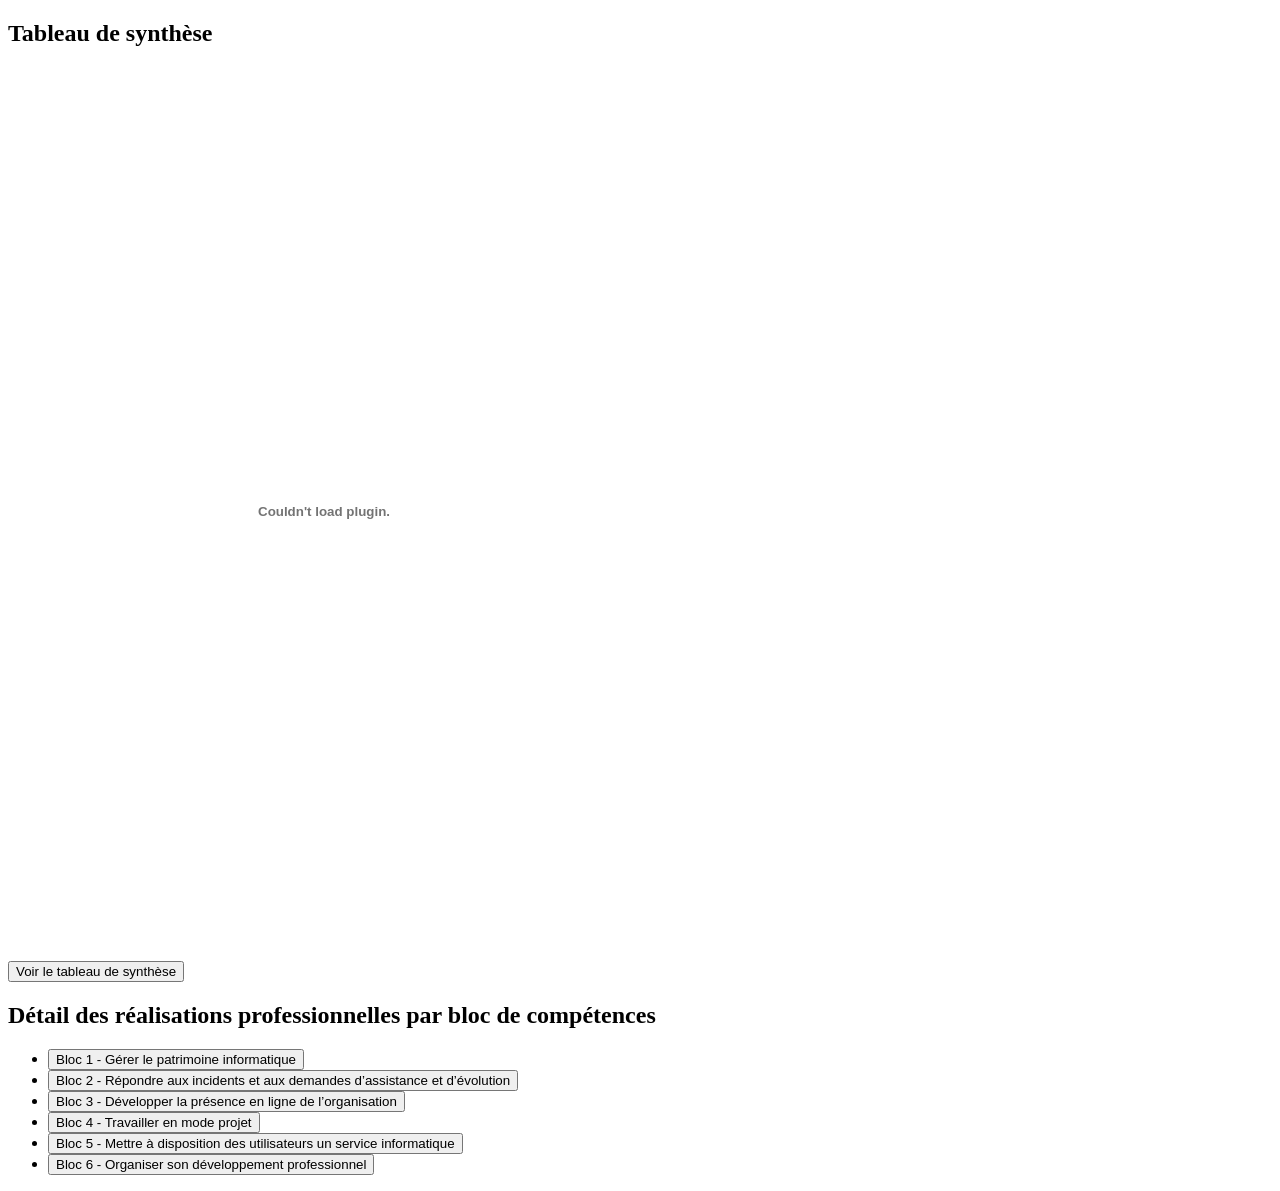
==== index.html @ 05583095 "Initial commit" ====
<!DOCTYPE html>
<html lang="en">
  <head>
    <meta charset="UTF-8" />
    <meta name="viewport" content="width=device-width, initial-scale=1.0" />
    <title>Tableau de synthèse BTS SIO - Nom Prénom</title>
    <meta
      description="Ce document présente le tableau de synthèse des compétences acquises dans le cadre du BTS SIO."
    />
  </head>
  <body>
    <section>
      <h1>Tableau de synthèse</h1>
      <embed src="tableau_de_synthese.pdf" width="50%" height="890px" />
      <br />
      <a href="tableau_de_synthese.pdf">
        <button>Voir le tableau de synthèse</button>
      </a>
    </section>
    <section>
      <h1>Détail des réalisations professionnelles par bloc de compétences</h1>
      <ul>
        <li>
          <a href="bloc_de_competences/gerer-patrimoine-informatique.html"
            ><button>Bloc 1 - Gérer le patrimoine informatique</button></a
          >
        </li>
        <li>
          <a href="bloc_de_competences/repondre-incidents.html"
            ><button>
              Bloc 2 - Répondre aux incidents et aux demandes d’assistance et
              d’évolution
            </button></a
          >
        </li>
        <li>
          <a href="bloc_de_competences/developper-presence-en-ligne.html"
            ><button>
              Bloc 3 - Développer la présence en ligne de l’organisation
            </button></a
          >
        </li>
        <li>
          <a href="bloc_de_competences/travailler-en-mode-projet.html"
            ><button>Bloc 4 - Travailler en mode projet</button></a
          >
        </li>
        <li>
          <a
            href="bloc_de_competences/mettre-a-disposition-service-informatique.html"
            ><button>
              Bloc 5 - Mettre à disposition des utilisateurs un service
              informatique
            </button></a
          >
        </li>
        <li>
          <a
            href="bloc_de_competences/organiser-developpement-professionnel.html"
            ><button>
              Bloc 6 - Organiser son développement professionnel
            </button></a
          >
        </li>
      </ul>
    </section>
  </body>
</html>
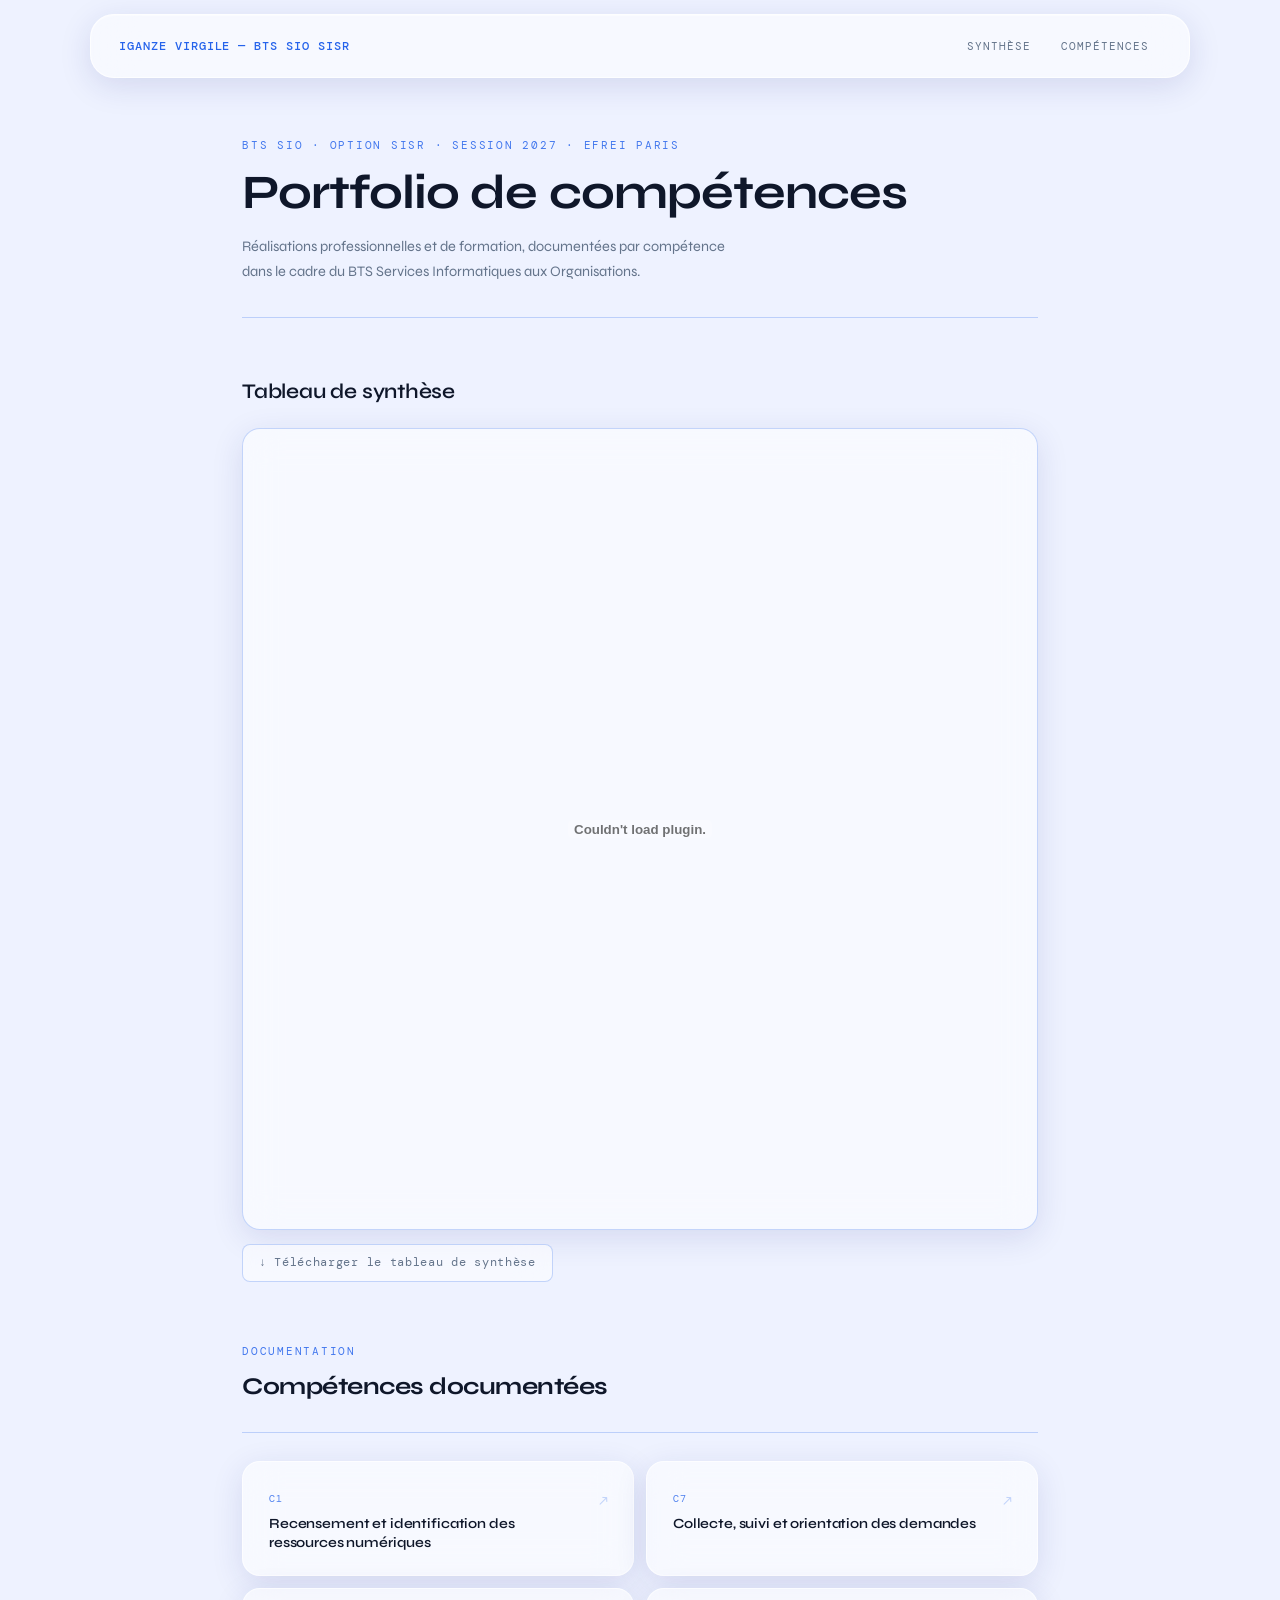
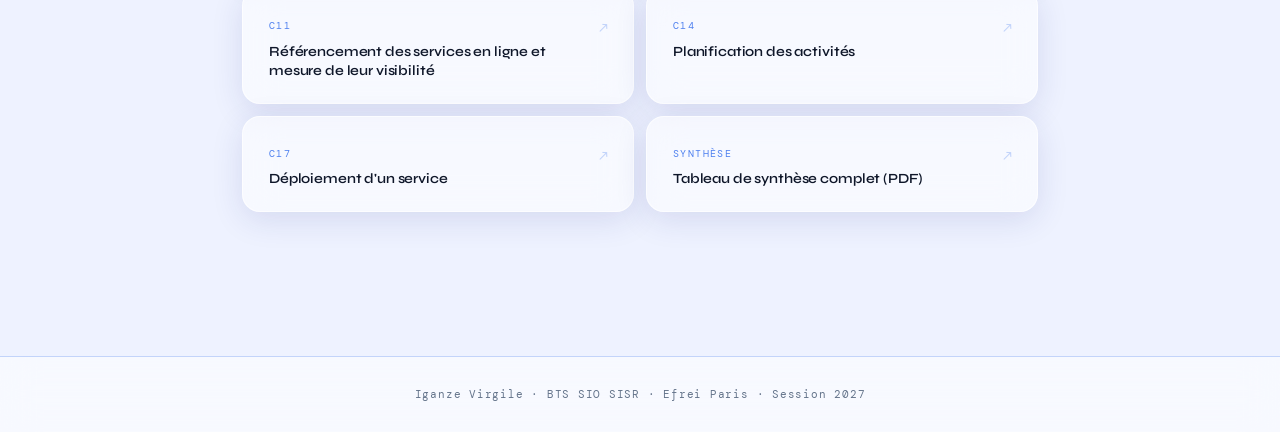
==== commit 9914a4fe: "Init portfolio_v2" ====
--- a/index.html
+++ b/index.html
@@ -1,68 +1,90 @@
 <!DOCTYPE html>
-<html lang="en">
-  <head>
-    <meta charset="UTF-8" />
-    <meta name="viewport" content="width=device-width, initial-scale=1.0" />
-    <title>Tableau de synthèse BTS SIO - Nom Prénom</title>
-    <meta
-      description="Ce document présente le tableau de synthèse des compétences acquises dans le cadre du BTS SIO."
-    />
-  </head>
-  <body>
-    <section>
-      <h1>Tableau de synthèse</h1>
-      <embed src="tableau_de_synthese.pdf" width="50%" height="890px" />
-      <br />
-      <a href="tableau_de_synthese.pdf">
-        <button>Voir le tableau de synthèse</button>
-      </a>
+<html lang="fr">
+<head>
+  <script async src="https://www.googletagmanager.com/gtag/js?id=G-Q4C27G56E1"></script>
+  <script>
+    window.dataLayer = window.dataLayer || [];
+    function gtag(){dataLayer.push(arguments);}
+    gtag('js', new Date());
+    gtag('config', 'G-Q4C27G56E1');
+  </script>
+  <meta charset="UTF-8" />
+  <meta name="viewport" content="width=device-width, initial-scale=1.0" />
+  <title>Portfolio BTS SIO - Iganze Virgile</title>
+  <meta name="description" content="Portfolio de compétences BTS SIO SISR — Iganze Virgile, Efrei Paris, Session 2027." />
+  <link rel="stylesheet" href="style.css" />
+</head>
+<body>
+
+  <nav class="nav">
+    <a href="index.html" class="nav-brand">IGANZE VIRGILE — BTS SIO SISR</a>
+    <ul class="nav-links">
+      <li><a href="#synthese">Synthèse</a></li>
+      <li><a href="#competences">Compétences</a></li>
+    </ul>
+  </nav>
+
+  <div class="page-wrapper">
+
+    <header class="page-header">
+      <p class="eyebrow">BTS SIO · Option SISR · Session 2027 · Efrei Paris</p>
+      <h1>Portfolio de compétences</h1>
+      <p class="subtitle">Réalisations professionnelles et de formation, documentées par compétence dans le cadre du BTS Services Informatiques aux Organisations.</p>
+    </header>
+
+    <section class="synthese-section" id="synthese">
+      <h2>Tableau de synthèse</h2>
+      <div class="pdf-wrap">
+        <embed src="tableau_de_synthese.pdf" width="100%" height="800px" type="application/pdf" />
+      </div>
+      <a class="pdf-link" href="tableau_de_synthese.pdf" download>↓ Télécharger le tableau de synthèse</a>
     </section>
-    <section>
-      <h1>Détail des réalisations professionnelles par bloc de compétences</h1>
-      <ul>
-        <li>
-          <a href="bloc_de_competences/gerer-patrimoine-informatique.html"
-            ><button>Bloc 1 - Gérer le patrimoine informatique</button></a
-          >
-        </li>
-        <li>
-          <a href="bloc_de_competences/repondre-incidents.html"
-            ><button>
-              Bloc 2 - Répondre aux incidents et aux demandes d’assistance et
-              d’évolution
-            </button></a
-          >
-        </li>
-        <li>
-          <a href="bloc_de_competences/developper-presence-en-ligne.html"
-            ><button>
-              Bloc 3 - Développer la présence en ligne de l’organisation
-            </button></a
-          >
-        </li>
-        <li>
-          <a href="bloc_de_competences/travailler-en-mode-projet.html"
-            ><button>Bloc 4 - Travailler en mode projet</button></a
-          >
-        </li>
-        <li>
-          <a
-            href="bloc_de_competences/mettre-a-disposition-service-informatique.html"
-            ><button>
-              Bloc 5 - Mettre à disposition des utilisateurs un service
-              informatique
-            </button></a
-          >
-        </li>
-        <li>
-          <a
-            href="bloc_de_competences/organiser-developpement-professionnel.html"
-            ><button>
-              Bloc 6 - Organiser son développement professionnel
-            </button></a
-          >
-        </li>
-      </ul>
+
+    <section id="competences">
+      <div class="page-header" style="margin-bottom:28px;">
+        <p class="eyebrow">Documentation</p>
+        <h1 style="font-size:1.5rem;">Compétences documentées</h1>
+      </div>
+
+      <div class="blocs-grid">
+        <a class="bloc-card" href="bloc_de_competences/c1-recensement.html">
+          <p class="bloc-num">C1</p>
+          <h3>Recensement et identification des ressources numériques</h3>
+          <span class="bloc-arrow">↗</span>
+        </a>
+        <a class="bloc-card" href="bloc_de_competences/c7-collecte-demandes.html">
+          <p class="bloc-num">C7</p>
+          <h3>Collecte, suivi et orientation des demandes</h3>
+          <span class="bloc-arrow">↗</span>
+        </a>
+        <a class="bloc-card" href="bloc_de_competences/c11-referencement.html">
+          <p class="bloc-num">C11</p>
+          <h3>Référencement des services en ligne et mesure de leur visibilité</h3>
+          <span class="bloc-arrow">↗</span>
+        </a>
+        <a class="bloc-card" href="bloc_de_competences/c14-planification.html">
+          <p class="bloc-num">C14</p>
+          <h3>Planification des activités</h3>
+          <span class="bloc-arrow">↗</span>
+        </a>
+        <a class="bloc-card" href="bloc_de_competences/c17-deploiement.html">
+          <p class="bloc-num">C17</p>
+          <h3>Déploiement d'un service</h3>
+          <span class="bloc-arrow">↗</span>
+        </a>
+        <a class="bloc-card" href="tableau_de_synthese.pdf" target="_blank">
+          <p class="bloc-num">SYNTHÈSE</p>
+          <h3>Tableau de synthèse complet (PDF)</h3>
+          <span class="bloc-arrow">↗</span>
+        </a>
+      </div>
     </section>
-  </body>
+
+  </div>
+
+  <footer class="site-footer">
+    Iganze Virgile · BTS SIO SISR · Efrei Paris · Session 2027
+  </footer>
+
+</body>
 </html>
--- a/style.css
+++ b/style.css
@@ -0,0 +1,692 @@
+@import url('https://fonts.googleapis.com/css2?family=Syne:wght@400;500;600;700;800&family=DM+Mono:wght@400;500&family=Instrument+Serif:ital@0;1&display=swap');
+
+/* ══════════════════════════════════════════
+   VARIABLES
+══════════════════════════════════════════ */
+:root {
+  /* Palette */
+  --primary:        #2563EB;
+  --primary-light:  #3B82F6;
+  --primary-dark:   #1E40AF;
+  --accent:         #60A5FA;
+
+  --bg:             #EEF2FF;
+  --bg-deep:        #DDE6FF;
+  --surface:        rgba(255, 255, 255, 0.55);
+  --surface-hover:  rgba(255, 255, 255, 0.75);
+  --text:           #0F172A;
+  --text-muted:     #64748B;
+  --border:         rgba(255, 255, 255, 0.65);
+  --border-strong:  rgba(37, 99, 235, 0.25);
+
+  /* Glass */
+  --glass-blur:     blur(18px);
+  --glass-shadow:   0 8px 32px rgba(31, 38, 135, 0.12);
+  --glass-shadow-lg:0 20px 48px rgba(31, 38, 135, 0.18);
+
+  /* Typo */
+  --f-display:  'Syne', system-ui, sans-serif;
+  --f-serif:    'Instrument Serif', Georgia, serif;
+  --f-mono:     'DM Mono', monospace;
+
+  /* Layout */
+  --max-w:    860px;
+  --nav-h:    64px;
+  --radius:   12px;
+  --radius-lg:18px;
+  --radius-xl:24px;
+}
+
+/* Dark mode */
+body.dark-mode {
+  --primary:       #3B82F6;
+  --primary-light: #60A5FA;
+  --primary-dark:  #2563EB;
+  --accent:        #93C5FD;
+
+  --bg:            #060B18;
+  --bg-deep:       #0A1020;
+  --surface:       rgba(15, 23, 42, 0.50);
+  --surface-hover: rgba(15, 23, 42, 0.72);
+  --text:          #F1F5F9;
+  --text-muted:    #94A3B8;
+  --border:        rgba(255, 255, 255, 0.10);
+  --border-strong: rgba(96, 165, 250, 0.30);
+
+  --glass-shadow:   0 8px 32px rgba(0, 0, 0, 0.55);
+  --glass-shadow-lg:0 20px 48px rgba(0, 0, 0, 0.65);
+}
+
+/* ══════════════════════════════════════════
+   RESET & BASE
+══════════════════════════════════════════ */
+*, *::before, *::after { box-sizing: border-box; margin: 0; padding: 0; }
+
+html {
+  scroll-behavior: smooth;
+  scroll-padding-top: calc(var(--nav-h) + 20px);
+}
+
+body {
+  font-family: var(--f-display);
+  font-size: 15.5px;
+  line-height: 1.75;
+  color: var(--text);
+  background: var(--bg);
+  background-attachment: fixed;
+  min-height: 100vh;
+  display: flex;
+  flex-direction: column;
+  overflow-x: hidden;
+  position: relative;
+}
+
+/* ══════════════════════════════════════════
+   BACKGROUND BLOBS ANIMÉS
+══════════════════════════════════════════ */
+.bg-blobs {
+  position: fixed;
+  inset: 0;
+  z-index: -1;
+  overflow: hidden;
+  pointer-events: none;
+}
+
+.blob {
+  position: absolute;
+  border-radius: 50%;
+  filter: blur(90px);
+  opacity: 0.28;
+  animation: blob-drift 28s infinite alternate ease-in-out;
+}
+
+.blob-1 {
+  width: 560px; height: 560px;
+  top: -8%; left: -6%;
+  background: radial-gradient(circle, var(--primary-light), var(--accent));
+  animation-delay: 0s;
+}
+
+.blob-2 {
+  width: 680px; height: 680px;
+  bottom: -12%; right: -8%;
+  background: radial-gradient(circle, var(--primary-dark), var(--primary));
+  animation-delay: -9s;
+}
+
+.blob-3 {
+  width: 420px; height: 420px;
+  top: 42%; left: 28%;
+  background: radial-gradient(circle, var(--accent), var(--primary-light));
+  animation-delay: -18s;
+  opacity: 0.18;
+}
+
+@keyframes blob-drift {
+  0%   { transform: translate(0, 0) scale(1); }
+  33%  { transform: translate(40px, -60px) scale(1.12); }
+  66%  { transform: translate(-30px, 30px) scale(0.93); }
+  100% { transform: translate(0, 0) scale(1); }
+}
+
+/* ══════════════════════════════════════════
+   UTILITAIRE GLASS PANEL
+══════════════════════════════════════════ */
+.glass-panel {
+  background: var(--surface);
+  backdrop-filter: var(--glass-blur);
+  -webkit-backdrop-filter: var(--glass-blur);
+  border: 1px solid var(--border);
+  box-shadow: var(--glass-shadow);
+  border-radius: var(--radius-lg);
+}
+
+/* ══════════════════════════════════════════
+   NAVIGATION FLOATING
+══════════════════════════════════════════ */
+.nav {
+  position: fixed;
+  top: 14px;
+  left: 50%;
+  transform: translateX(-50%);
+  width: calc(100% - 48px);
+  max-width: 1100px;
+  height: var(--nav-h);
+  background: rgba(255, 255, 255, 0.52);
+  backdrop-filter: blur(22px);
+  -webkit-backdrop-filter: blur(22px);
+  border: 1px solid rgba(255, 255, 255, 0.72);
+  box-shadow: 0 8px 32px rgba(31, 38, 135, 0.13), inset 0 1px 0 rgba(255,255,255,0.4);
+  border-radius: var(--radius-xl);
+  z-index: 200;
+  display: flex;
+  align-items: center;
+  justify-content: space-between;
+  padding: 0 28px;
+  transition: top 0.3s ease, background 0.3s ease;
+}
+
+body.dark-mode .nav {
+  background: rgba(10, 16, 32, 0.62);
+  border-color: rgba(255, 255, 255, 0.10);
+  box-shadow: 0 8px 32px rgba(0,0,0,0.50), inset 0 1px 0 rgba(255,255,255,0.04);
+}
+
+.nav.scrolled {
+  top: 8px;
+  background: rgba(255, 255, 255, 0.68);
+}
+
+body.dark-mode .nav.scrolled {
+  background: rgba(10, 16, 32, 0.82);
+}
+
+.nav-brand {
+  font-family: var(--f-mono);
+  font-size: 12px;
+  font-weight: 500;
+  letter-spacing: 0.08em;
+  text-decoration: none;
+  color: var(--primary);
+}
+
+.nav-links {
+  display: flex;
+  gap: 6px;
+  list-style: none;
+}
+
+.nav-links a {
+  font-family: var(--f-mono);
+  font-size: 11px;
+  letter-spacing: 0.09em;
+  text-transform: uppercase;
+  text-decoration: none;
+  color: var(--text-muted);
+  padding: 6px 12px;
+  border-radius: 8px;
+  transition: background 0.15s, color 0.15s;
+}
+
+.nav-links a:hover,
+.nav-links a.active {
+  background: rgba(37, 99, 235, 0.10);
+  color: var(--primary);
+}
+
+/* ══════════════════════════════════════════
+   WRAPPER PAGE
+══════════════════════════════════════════ */
+.page-wrapper {
+  max-width: var(--max-w);
+  margin: 0 auto;
+  padding: calc(var(--nav-h) + 72px) 32px 96px;
+  flex: 1;
+}
+
+/* ══════════════════════════════════════════
+   PAGE HEADER
+══════════════════════════════════════════ */
+.page-header {
+  margin-bottom: 56px;
+  padding-bottom: 32px;
+  border-bottom: 1px solid var(--border-strong);
+}
+
+.eyebrow {
+  font-family: var(--f-mono);
+  font-size: 11px;
+  letter-spacing: 0.16em;
+  text-transform: uppercase;
+  color: var(--primary);
+  margin-bottom: 12px;
+  opacity: 0.85;
+}
+
+.page-header h1 {
+  font-family: var(--f-display);
+  font-size: clamp(2rem, 5vw, 3rem);
+  font-weight: 700;
+  line-height: 1.1;
+  letter-spacing: -0.02em;
+  color: var(--text);
+}
+
+.page-header .subtitle {
+  margin-top: 14px;
+  font-size: 14.5px;
+  color: var(--text-muted);
+  max-width: 500px;
+  font-family: var(--f-display);
+  font-weight: 400;
+}
+
+/* ══════════════════════════════════════════
+   SECTION TITLE GÉNÉRIQUE
+══════════════════════════════════════════ */
+.section-title {
+  font-family: var(--f-display);
+  font-size: clamp(1.4rem, 3vw, 1.8rem);
+  font-weight: 700;
+  letter-spacing: -0.015em;
+  color: var(--text);
+  margin-bottom: 28px;
+  position: relative;
+  display: inline-block;
+  padding-bottom: 12px;
+}
+
+.section-title::after {
+  content: '';
+  position: absolute;
+  bottom: 0;
+  left: 0;
+  width: 36px;
+  height: 3px;
+  background: var(--primary);
+  border-radius: 2px;
+}
+
+/* ══════════════════════════════════════════
+   GRILLE BLOCS (index)
+══════════════════════════════════════════ */
+.blocs-grid {
+  display: grid;
+  grid-template-columns: 1fr 1fr;
+  gap: 12px;
+  margin-bottom: 48px;
+}
+
+.bloc-card {
+  background: var(--surface);
+  backdrop-filter: var(--glass-blur);
+  -webkit-backdrop-filter: var(--glass-blur);
+  border: 1px solid var(--border);
+  box-shadow: var(--glass-shadow);
+  border-radius: var(--radius-lg);
+  padding: 28px 26px 22px;
+  text-decoration: none;
+  display: block;
+  position: relative;
+  transition: transform 0.2s ease, background 0.2s ease, box-shadow 0.2s ease, border-color 0.2s ease;
+}
+
+.bloc-card:hover {
+  transform: translateY(-4px);
+  background: var(--surface-hover);
+  box-shadow: var(--glass-shadow-lg);
+  border-color: var(--border-strong);
+}
+
+.bloc-num {
+  font-family: var(--f-mono);
+  font-size: 10px;
+  letter-spacing: 0.14em;
+  color: var(--primary);
+  margin-bottom: 8px;
+  opacity: 0.8;
+}
+
+.bloc-card h3 {
+  font-family: var(--f-display);
+  font-size: 14px;
+  font-weight: 600;
+  color: var(--text);
+  line-height: 1.35;
+  padding-right: 28px;
+  letter-spacing: -0.01em;
+}
+
+.bloc-arrow {
+  position: absolute;
+  top: 28px; right: 24px;
+  color: var(--border-strong);
+  font-size: 14px;
+  transition: color 0.15s, transform 0.15s;
+}
+
+.bloc-card:hover .bloc-arrow {
+  color: var(--primary);
+  transform: translate(3px, -3px);
+}
+
+/* ══════════════════════════════════════════
+   PDF SECTION
+══════════════════════════════════════════ */
+.synthese-section {
+  margin-bottom: 60px;
+}
+
+.synthese-section h2 {
+  font-family: var(--f-display);
+  font-size: 1.3rem;
+  font-weight: 600;
+  letter-spacing: -0.01em;
+  margin-bottom: 18px;
+  color: var(--text);
+}
+
+.pdf-wrap {
+  border: 1px solid var(--border-strong);
+  border-radius: var(--radius-lg);
+  overflow: hidden;
+  background: var(--surface);
+  backdrop-filter: var(--glass-blur);
+  -webkit-backdrop-filter: var(--glass-blur);
+  box-shadow: var(--glass-shadow);
+}
+
+.pdf-wrap embed { display: block; width: 100%; }
+
+.pdf-link {
+  display: inline-flex;
+  align-items: center;
+  gap: 8px;
+  margin-top: 14px;
+  font-family: var(--f-mono);
+  font-size: 11.5px;
+  letter-spacing: 0.06em;
+  color: var(--text-muted);
+  text-decoration: none;
+  border: 1px solid var(--border-strong);
+  padding: 8px 16px;
+  border-radius: 8px;
+  background: var(--surface);
+  backdrop-filter: var(--glass-blur);
+  -webkit-backdrop-filter: var(--glass-blur);
+  transition: border-color 0.15s, color 0.15s, background 0.15s;
+}
+
+.pdf-link:hover {
+  border-color: var(--primary);
+  color: var(--primary);
+  background: var(--surface-hover);
+}
+
+/* ══════════════════════════════════════════
+   COMPÉTENCES PILLS NAV
+══════════════════════════════════════════ */
+.comp-nav {
+  display: flex;
+  flex-wrap: wrap;
+  gap: 8px;
+  margin-bottom: 52px;
+}
+
+.comp-pill {
+  font-family: var(--f-mono);
+  font-size: 11.5px;
+  padding: 6px 16px;
+  border: 1px solid var(--border-strong);
+  border-radius: 999px;
+  text-decoration: none;
+  color: var(--text-muted);
+  background: var(--surface);
+  backdrop-filter: var(--glass-blur);
+  -webkit-backdrop-filter: var(--glass-blur);
+  transition: all 0.2s ease;
+  white-space: nowrap;
+}
+
+.comp-pill:hover {
+  background: var(--primary);
+  border-color: var(--primary);
+  color: #fff;
+  transform: translateY(-1px);
+  box-shadow: 0 4px 12px rgba(37, 99, 235, 0.25);
+}
+
+/* ══════════════════════════════════════════
+   ARTICLE COMPÉTENCE
+══════════════════════════════════════════ */
+.comp-article {
+  margin-bottom: 72px;
+  scroll-margin-top: calc(var(--nav-h) + 24px);
+}
+
+.comp-head {
+  display: flex;
+  align-items: baseline;
+  gap: 14px;
+  margin-bottom: 30px;
+  padding-bottom: 18px;
+  border-bottom: 1px solid var(--border-strong);
+}
+
+.comp-id {
+  font-family: var(--f-mono);
+  font-size: 11px;
+  letter-spacing: 0.12em;
+  color: var(--primary);
+  white-space: nowrap;
+  flex-shrink: 0;
+  opacity: 0.85;
+}
+
+.comp-head h2 {
+  font-family: var(--f-display);
+  font-size: 1.5rem;
+  font-weight: 700;
+  line-height: 1.15;
+  letter-spacing: -0.02em;
+  color: var(--text);
+}
+
+/* ══════════════════════════════════════════
+   RÉALISATION BLOCK
+══════════════════════════════════════════ */
+.real-block {
+  background: var(--surface);
+  backdrop-filter: var(--glass-blur);
+  -webkit-backdrop-filter: var(--glass-blur);
+  border: 1px solid var(--border);
+  box-shadow: var(--glass-shadow);
+  border-radius: var(--radius-lg);
+  padding: 28px 30px;
+  margin-bottom: 14px;
+  transition: box-shadow 0.2s ease, border-color 0.2s ease;
+}
+
+.real-block:hover {
+  box-shadow: var(--glass-shadow-lg);
+  border-color: var(--border-strong);
+}
+
+.real-label {
+  font-family: var(--f-mono);
+  font-size: 10.5px;
+  letter-spacing: 0.13em;
+  text-transform: uppercase;
+  color: var(--primary);
+  margin-bottom: 18px;
+  display: flex;
+  align-items: center;
+  gap: 10px;
+  opacity: 0.85;
+}
+
+.real-label::after {
+  content: '';
+  flex: 1;
+  height: 1px;
+  background: var(--border-strong);
+}
+
+.real-block p {
+  font-size: 14.5px;
+  color: var(--text);
+  margin-bottom: 12px;
+  font-family: var(--f-display);
+  font-weight: 400;
+}
+
+.real-block ul {
+  padding-left: 18px;
+  margin-bottom: 12px;
+}
+
+.real-block li {
+  font-size: 14.5px;
+  color: var(--text);
+  margin-bottom: 5px;
+  font-family: var(--f-display);
+  font-weight: 400;
+}
+
+.real-block strong { font-weight: 600; }
+
+/* Encadré technique */
+.tech-note {
+  background: rgba(37, 99, 235, 0.07);
+  border-left: 3px solid var(--primary);
+  padding: 12px 16px;
+  border-radius: 0 var(--radius) var(--radius) 0;
+  margin: 14px 0;
+  font-size: 13.5px;
+  color: var(--text-muted);
+}
+
+.tech-note strong {
+  color: var(--primary);
+  font-weight: 600;
+}
+
+/* Image placeholder */
+.img-placeholder {
+  display: flex;
+  width: 100%;
+  aspect-ratio: 16/7;
+  background: rgba(37, 99, 235, 0.05);
+  border: 1px dashed var(--border-strong);
+  border-radius: var(--radius);
+  margin-top: 18px;
+  align-items: center;
+  justify-content: center;
+  font-family: var(--f-mono);
+  font-size: 11px;
+  color: var(--text-muted);
+  letter-spacing: 0.08em;
+}
+
+.real-block img {
+  width: 100%;
+  border: 1px solid var(--border-strong);
+  border-radius: var(--radius);
+  margin-top: 16px;
+  display: block;
+}
+
+/* Avertissement limite */
+.limit-note {
+  background: rgba(234, 208, 106, 0.12);
+  border: 1px solid rgba(234, 208, 106, 0.5);
+  border-radius: var(--radius);
+  padding: 10px 14px;
+  font-family: var(--f-mono);
+  font-size: 11.5px;
+  color: #7A6010;
+  margin-top: 14px;
+}
+
+body.dark-mode .limit-note {
+  background: rgba(234, 208, 106, 0.07);
+  color: #EAD06A;
+}
+
+/* ══════════════════════════════════════════
+   BOUTONS GLOBAUX
+══════════════════════════════════════════ */
+.btn {
+  display: inline-flex;
+  align-items: center;
+  gap: 8px;
+  padding: 10px 22px;
+  font-family: var(--f-display);
+  font-size: 13.5px;
+  font-weight: 600;
+  text-decoration: none;
+  border-radius: var(--radius);
+  cursor: pointer;
+  transition: all 0.2s ease;
+  border: 1px solid transparent;
+}
+
+.btn-primary {
+  background: var(--primary);
+  color: #fff;
+  border-color: var(--primary-dark);
+  box-shadow: 0 4px 14px rgba(37, 99, 235, 0.30);
+}
+
+.btn-primary:hover {
+  background: var(--primary-dark);
+  transform: translateY(-2px);
+  box-shadow: 0 8px 22px rgba(37, 99, 235, 0.38);
+}
+
+.btn-secondary {
+  background: var(--surface);
+  backdrop-filter: var(--glass-blur);
+  -webkit-backdrop-filter: var(--glass-blur);
+  color: var(--primary);
+  border-color: var(--border-strong);
+}
+
+.btn-secondary:hover {
+  background: var(--surface-hover);
+  transform: translateY(-2px);
+}
+
+/* ══════════════════════════════════════════
+   FOOTER
+══════════════════════════════════════════ */
+.site-footer {
+  background: var(--surface);
+  backdrop-filter: var(--glass-blur);
+  -webkit-backdrop-filter: var(--glass-blur);
+  border-top: 1px solid var(--border-strong);
+  padding: 28px 32px;
+  text-align: center;
+  font-family: var(--f-mono);
+  font-size: 11px;
+  color: var(--text-muted);
+  letter-spacing: 0.07em;
+}
+
+/* ══════════════════════════════════════════
+   RESPONSIVE
+══════════════════════════════════════════ */
+@media (max-width: 640px) {
+  .nav {
+    width: calc(100% - 24px);
+    padding: 0 18px;
+    border-radius: var(--radius-lg);
+  }
+
+  .nav-links { display: none; }
+
+  .page-wrapper {
+    padding: calc(var(--nav-h) + 48px) 18px 60px;
+  }
+
+  .blocs-grid {
+    grid-template-columns: 1fr;
+  }
+
+  .real-block {
+    padding: 20px 18px;
+  }
+
+  .comp-nav { gap: 6px; }
+
+  .blob-1 { width: 340px; height: 340px; }
+  .blob-2 { width: 380px; height: 380px; }
+  .blob-3 { display: none; }
+}
+
+/* ══════════════════════════════════════════
+   DARK MODE BODY BG
+══════════════════════════════════════════ */
+body.dark-mode {
+  background: var(--bg);
+}
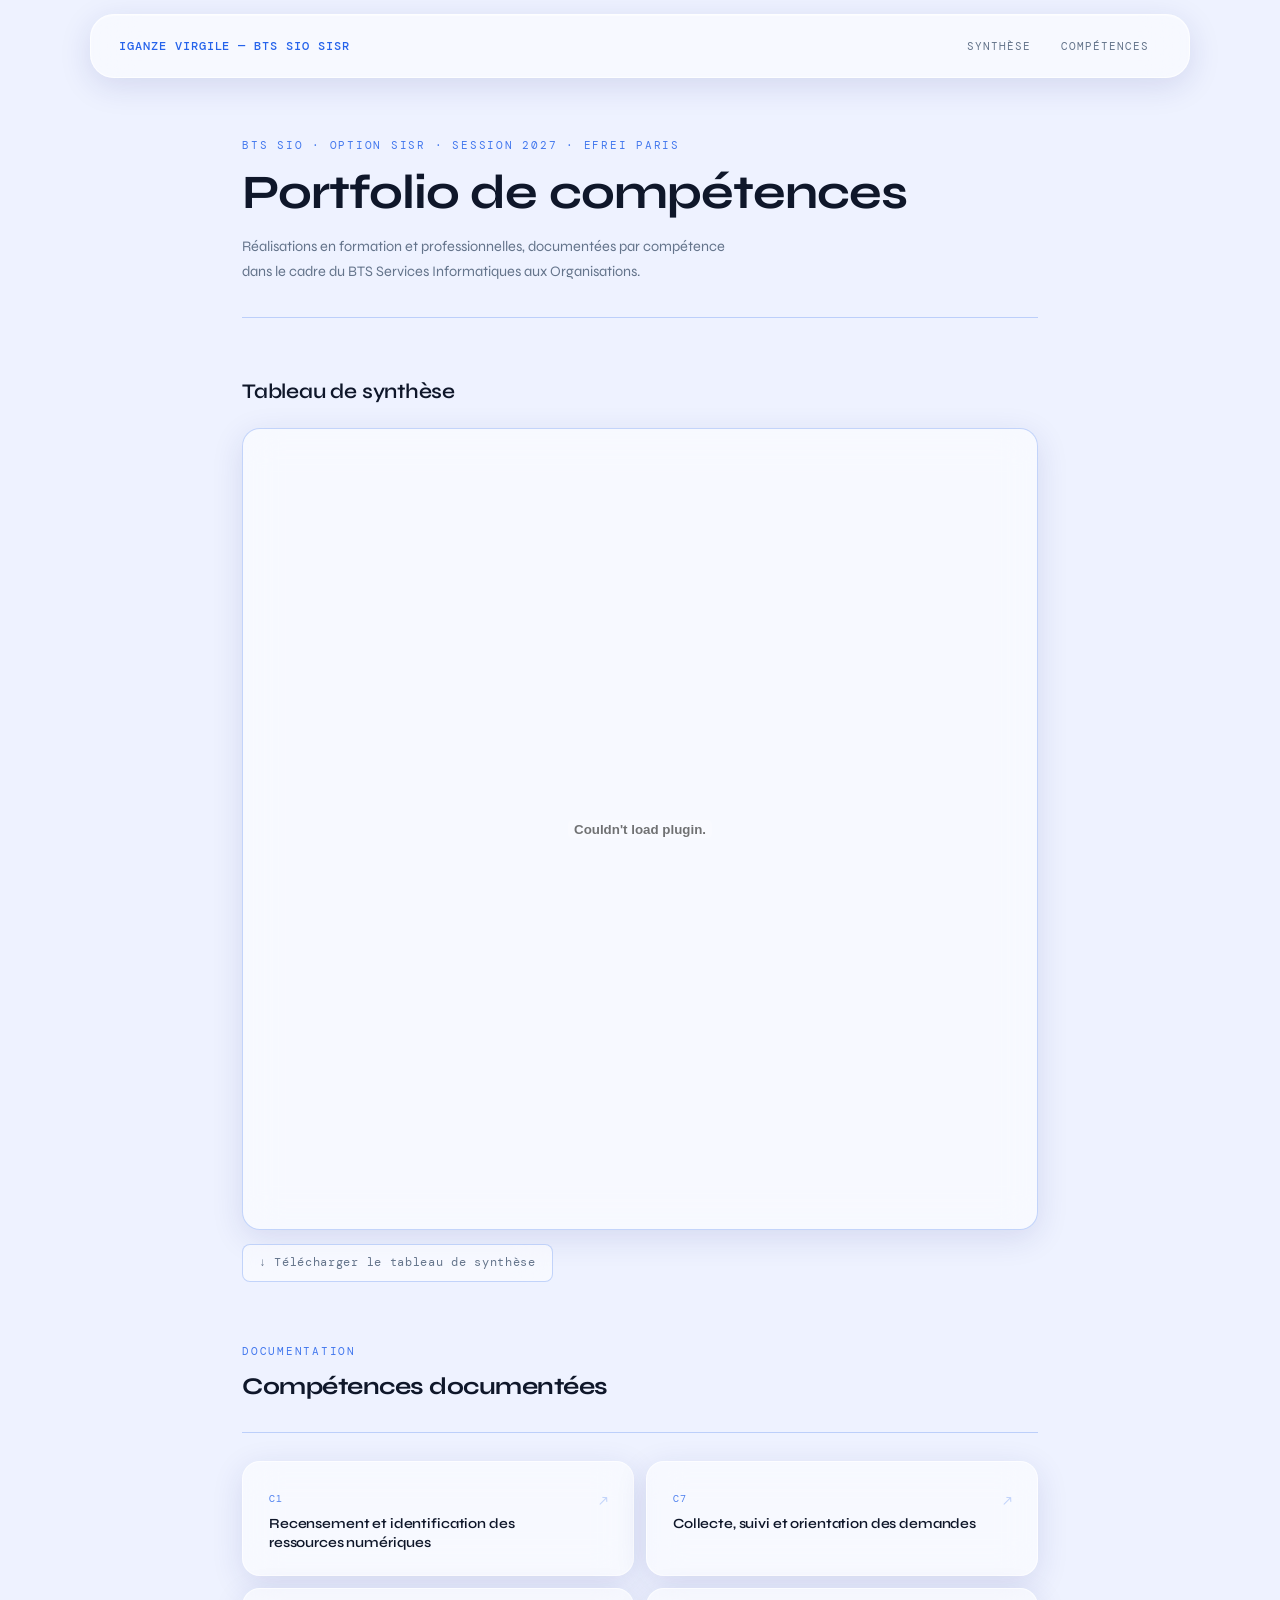
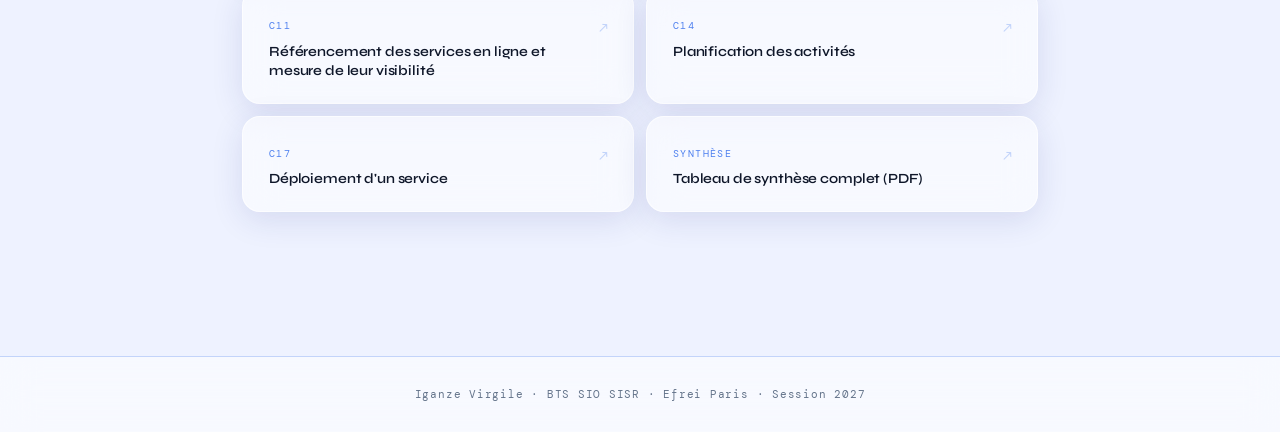
==== commit 0d7e4313: "Mise à jour contenu" ====
--- a/index.html
+++ b/index.html
@@ -29,7 +29,7 @@
     <header class="page-header">
       <p class="eyebrow">BTS SIO · Option SISR · Session 2027 · Efrei Paris</p>
       <h1>Portfolio de compétences</h1>
-      <p class="subtitle">Réalisations professionnelles et de formation, documentées par compétence dans le cadre du BTS Services Informatiques aux Organisations.</p>
+      <p class="subtitle">Réalisations en formation et professionnelles, documentées par compétence dans le cadre du BTS Services Informatiques aux Organisations.</p>
     </header>
 
     <section class="synthese-section" id="synthese">
